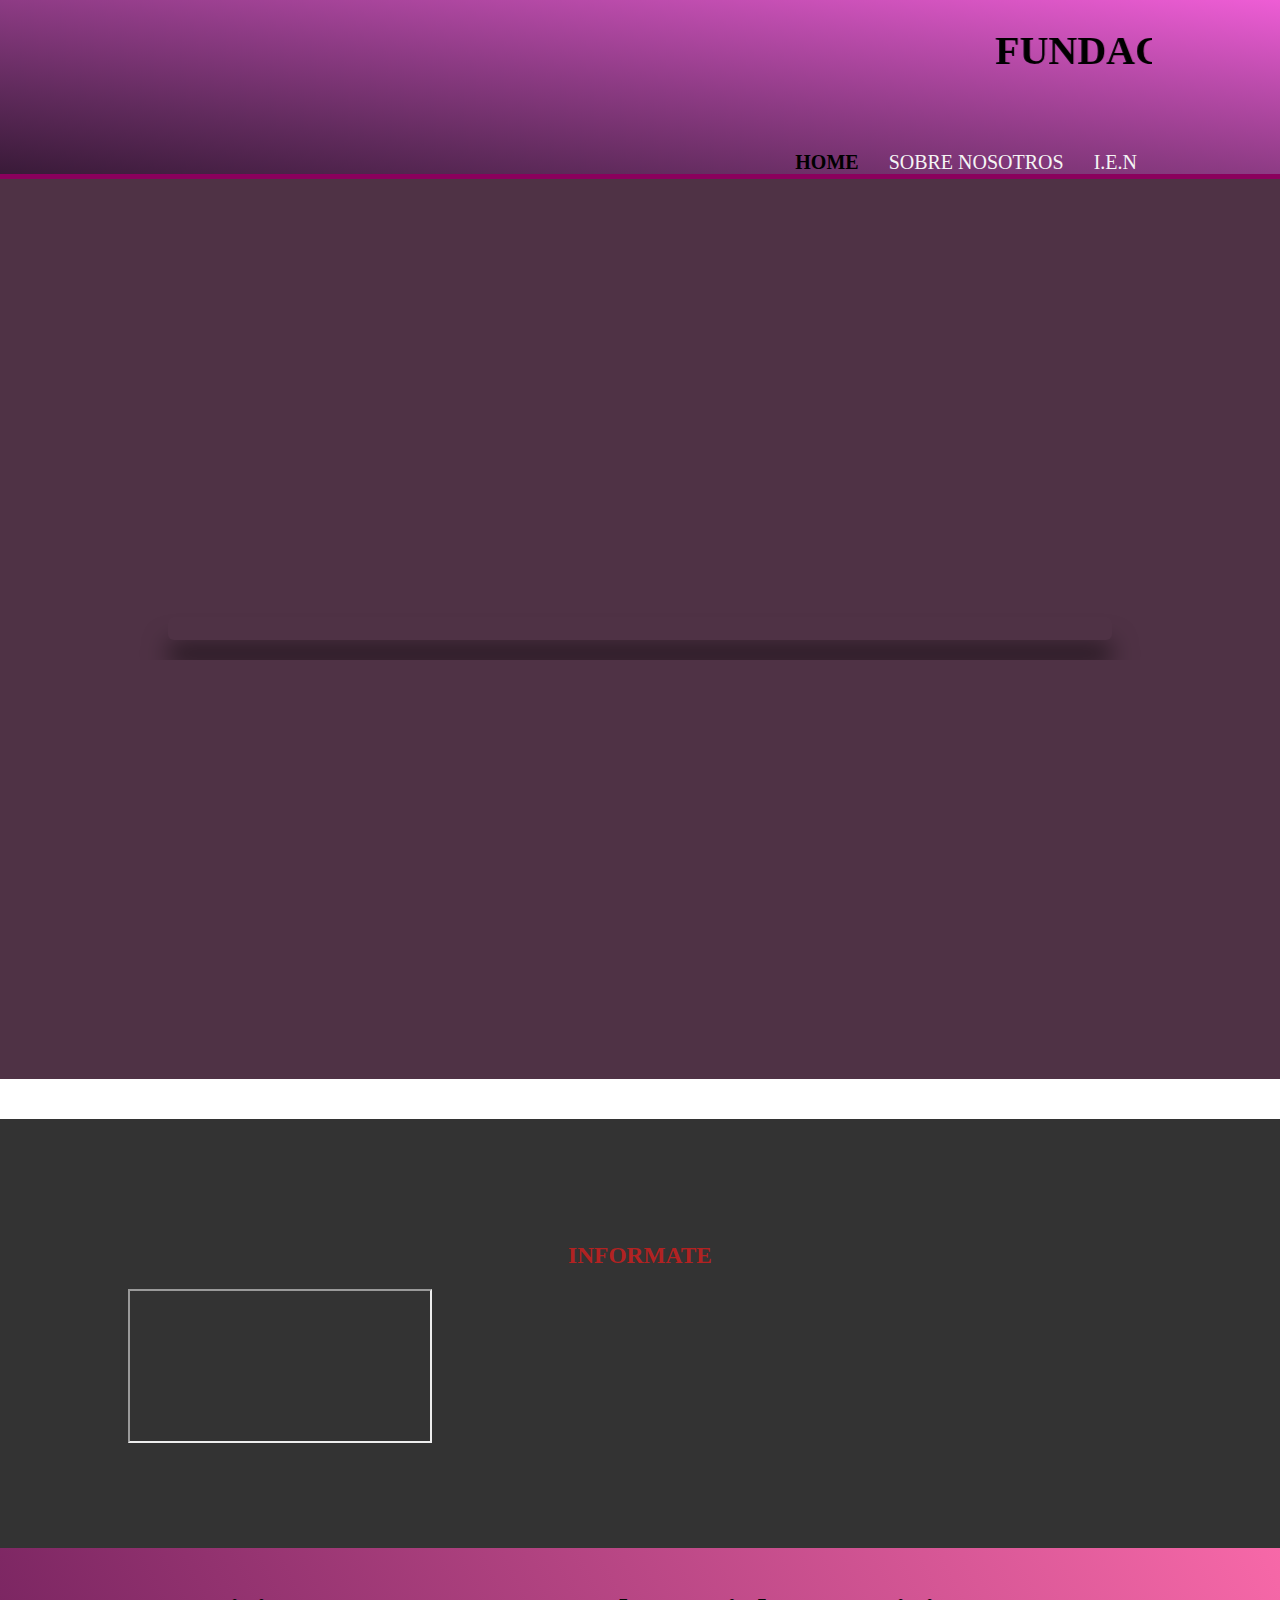
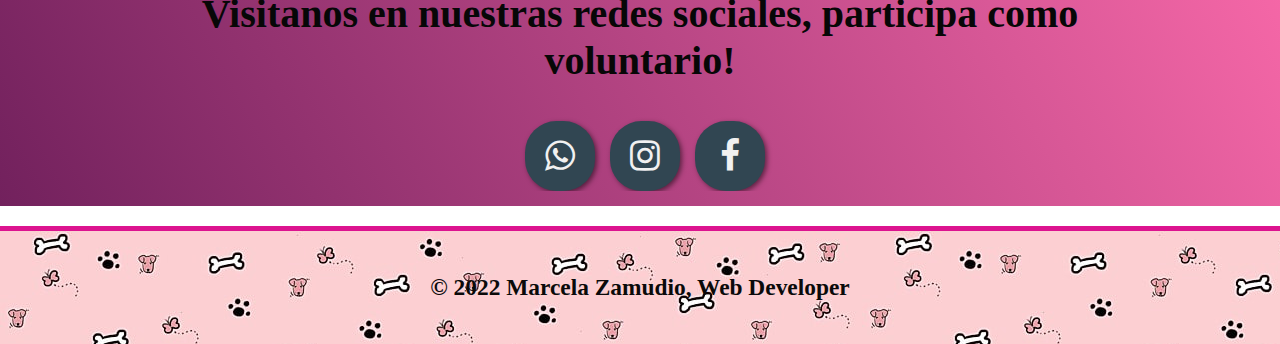
==== index.html @ b5db4b3a "primer modificacion" ====
<!DOCTYPE html>
<html lang="en">
<head>
    <meta charset="UTF-8">
    <meta http-equiv="X-UA-Compatible" content="IE=edge">
    <meta name="viewport" content="width=device-width, initial-scale=1.0">
    <link rel="stylesheet" href="./css/style.css">
    <link href="https://cdn.jsdelivr.net/npm/bootstrap@5.2.0-beta1/dist/css/bootstrap.min.css" rel="stylesheet" integrity="sha384-0evHe/X+R7YkIZDRvuzKMRqM+OrBnVFBL6DOitfPri4tjfHxaWutUpFmBp4vmVor" crossorigin="anonymous">
    <link rel="stylesheet" href="https://stackpath.bootstrapcdn.com/font-awesome/4.7.0/css/font-awesome.min.css">
    

    <title>
    HUELLITAS DE ESPERANZA
    </title>
</head>
<body>
    <header>
        <div class="container">
            <div id="branding">
                <h1><marquee direction="left" scrollamount="20" >FUNDACION HUELLITAS DE ESPERANZA</marquee></h1>
            </div>
            <nav>
                <ul>
                    <li class="current"><a href="index.html">Home</a></li>
                    <li><a href="about.html" >Sobre Nosotros</a></li>
                    <li><a href="service.html" >I.E.N</a></li>
                </ul>
            </nav>
        </div>
    </header>   

    <section id="showcase">
        <div class="container">
            <figure>
                <img src="../Final/img/perros-callejeros.jpg" alt=""></img>
            <div class="capa">
                <h1>No a maltrato animal!</h1>
                <p>La ley protege a los animales del maltrato y la crueldad del hombre. Estos actos son delitos y podés denunciarlos.</p>
                
                <P>HACE CLICK EN EL BOTOM PARA MAS INFO!</P>
                <button><a href="http://www.argentina.gob.ar/justicia/derechofacil/leysimple/maltrato-animales" target="_blank">Ley Simple</a></button>  
            </div>   
            </figure>
        </div>

    </section>    
    <section class="youtube">
        <div class="container">
            <h3>INFORMATE</h3>
                <div class="ratio ratio-16x9">
                    <iframe class="embed-responsive-item" src="https://www.youtube.com/embed/-Lt4eMTkWEI" title="YouTube video player" allow="accelerometer; autoplay; clipboard-write; encrypted-media; gyroscope; picture-in-picture" allowfullscreen></iframe>
                </div>
        </div>
    </section>

    <section id="newsletter">
        <div class="container"> 
            <h1>Visitanos en nuestras redes sociales, participa como voluntario!</h1>
                <a class="fa fa-whatsapp" aria-hidden="true" href="https://wa.me/543772615677?text=¡Hola!+me+gustaria+ser+voluntario!" target="_blank"></a>
                <a class="fa fa-instagram" aria-hidden="true" href="https://instagram.com/apahuellitasdeesperanza?igshid=YmMyMTA2M2Y=" target="_blank"></a>
                <a class="fa fa-facebook" aria-hidden="true" href="https://instagram.com/apahuellitasdeesperanza?igshid=YmMyMTA2M2Y=" target="_blank"></a>
        </div>
    </section>

<footer>
    <h3>© 2022 Marcela Zamudio, Web Developer</h3>
</footer>
<script src="https://cdn.jsdelivr.net/npm/bootstrap@5.2.0-beta1/dist/js/bootstrap.bundle.min.js" integrity="sha384-pprn3073KE6tl6bjs2QrFaJGz5/SUsLqktiwsUTF55Jfv3qYSDhgCecCxMW52nD2" crossorigin="anonymous"></script>
</body>
</html>
---- css/style.css ----
body{
    font-family:'Times New Roman', Times, serif;
    font-size: 20px;
    line-height: 1,5;
    padding: 0;
    margin: 0;
    background: color #ffffff;
}

/*engloba todo*/
.container{
    width: 80%;
    margin: auto;
    overflow: hidden;
}

/*encabezado/header*/
header{ 
    background-image: linear-gradient(to right top, #391a38, #612b5d, #8d3b84, #bc4cac, #ee5dd5);
    min-height: 100px;
    border-bottom:rgb(139, 0, 93) 5px solid;
}



header a{
    color:#f4f4f4;
    text-decoration: none;
    text-transform: uppercase;
    font-size: 20px;
    font-family:cursive;
}

header li{
    float:left;
    display:inline;
    padding: 0 15px 0 15px;
}


header nav{
    float: right;
    margin-top: 20px;
}
header .highlight, header .current a{
    color: black;
    font-weight: bold;
}

header a:hover{
    color: #050101;
    font-weight: bold;
}

/*showcase*/
#showcase {
    width: 100%;
    display: flex;
    justify-content:center;
    align-items: center;
    height: 100vh;
    background:rgb(79, 50, 69);
    padding: auto;
    

}
figure{
    position:relative;
    height:auto;
    width:auto;
    overflow: hidden;
    border-radius: 6px;
    box-shadow: 0px 25px 25px rgba(0, 0, 0, 0.50);
    cursor: pointer;
}
figure img{
    width: auto;
    height:auto;
    transition: all 50ms ease-out;
}


figure .capa{
    position: absolute;
    top: 0;
    height: 100%;
    width: 100%;
    background: rgba(91, 92, 93, 0.7);
    transition: all 50ms ease-out;
    opacity: 0;
    visibility: hidden;
    text-align:center;
}

figure:hover > .capa{
    opacity: 1;
    visibility: visible;
}
figure:hover> img{
    transform: scale(1.3);
}
figure:hover > .capa h1{
    margin-top: 50px;
    margin-bottom: 15px;
}
figure .capa h1{
    color: #ffffff;
    font-weight:900;
    margin-bottom: 120px;
    transition: all 500ms ease-out;
    margin-top: 100px;
}
figure .capa p{
    color: #ffffff;
    font-size: 25px;
    line-height: 1.5;
    width: 100%;
    max-width: 220px;
    margin: auto;
}


.youtube {
        margin-top: 40px;
        padding: 100px 0px 100px 0px;
        background: #333;
        justify-content: center;
    }
.youtube h3{
        color: firebrick;
        text-align: center;
        margin-bottom: 20px;
    }

/*Newsletter*/

#newsletter{
    text-align:center;
    padding: 15px;
    color: rgb(7, 7, 7);
    background-image: linear-gradient(62deg, #72215d 0%, #f768a8 100%);
}
#newsletter a {
    text-align: center;
    text-decoration: none;
    font-size: 35px;
    width: 70px;
    height: 70px;
    line-height: 70px;
    background: #314652;
    color: #f1f1f1;
    border-radius: 45%;
    box-shadow: 2px 2px 5px rgba(0, 0, 0, 0.5);
    transition: all .4s ease-in-out;
    margin-top: 10px;
    margin-left:10px;
}

#newsletter a:hover {
    transform: scale(1.2);
}

/*boxes*/

#boxes {
    margin: top 10px;
}

#boxes .box {
    text-align: center;
    width: 30%;
    margin-left: 150px;
    display:inline-block;
}

#boxes .box img{
    width: 50%;
    border-radius: 40px;
}

/*Info*/

/*#info img{
    border: 3px dashed tomato;
    display: flex;
    justify-content: center;
    align-items: center;
    padding: 20px;
    height: 100vh;
} */

#info {
    background-color: #72215d;
    color: #f4f4f4;
}

#img-center{
    display: block;
    margin-left: auto;
    margin-right:auto ;
}

#servi {
    background-color: darkgoldenrod;
    
}
#servi .caja {
        text-align: center;
}



#servi h1{
    text-align: center;
}

#servi .mapa iframe {
    display: block;
    margin-left: auto;
    margin-right:auto ;
}

/*Footer*/

footer{
    padding: 20px;
    margin-top: 20px;
    border-top:  rgb(220, 20, 143) 5px solid;
    color:rgb(10, 10, 10);
    background-image: url(../img/title.jpg);
    text-align: center;

}  
/*sobre*/

#sobre {
    background-color: #f768a8;
    margin: top 10px;
}

#sobre .box {
    text-align: center;
    width: 30%;
    margin-left: 150px;
    display:inline-block;
}

#sobre .box img{
    width: 50%;
    border-radius: 40px;
}
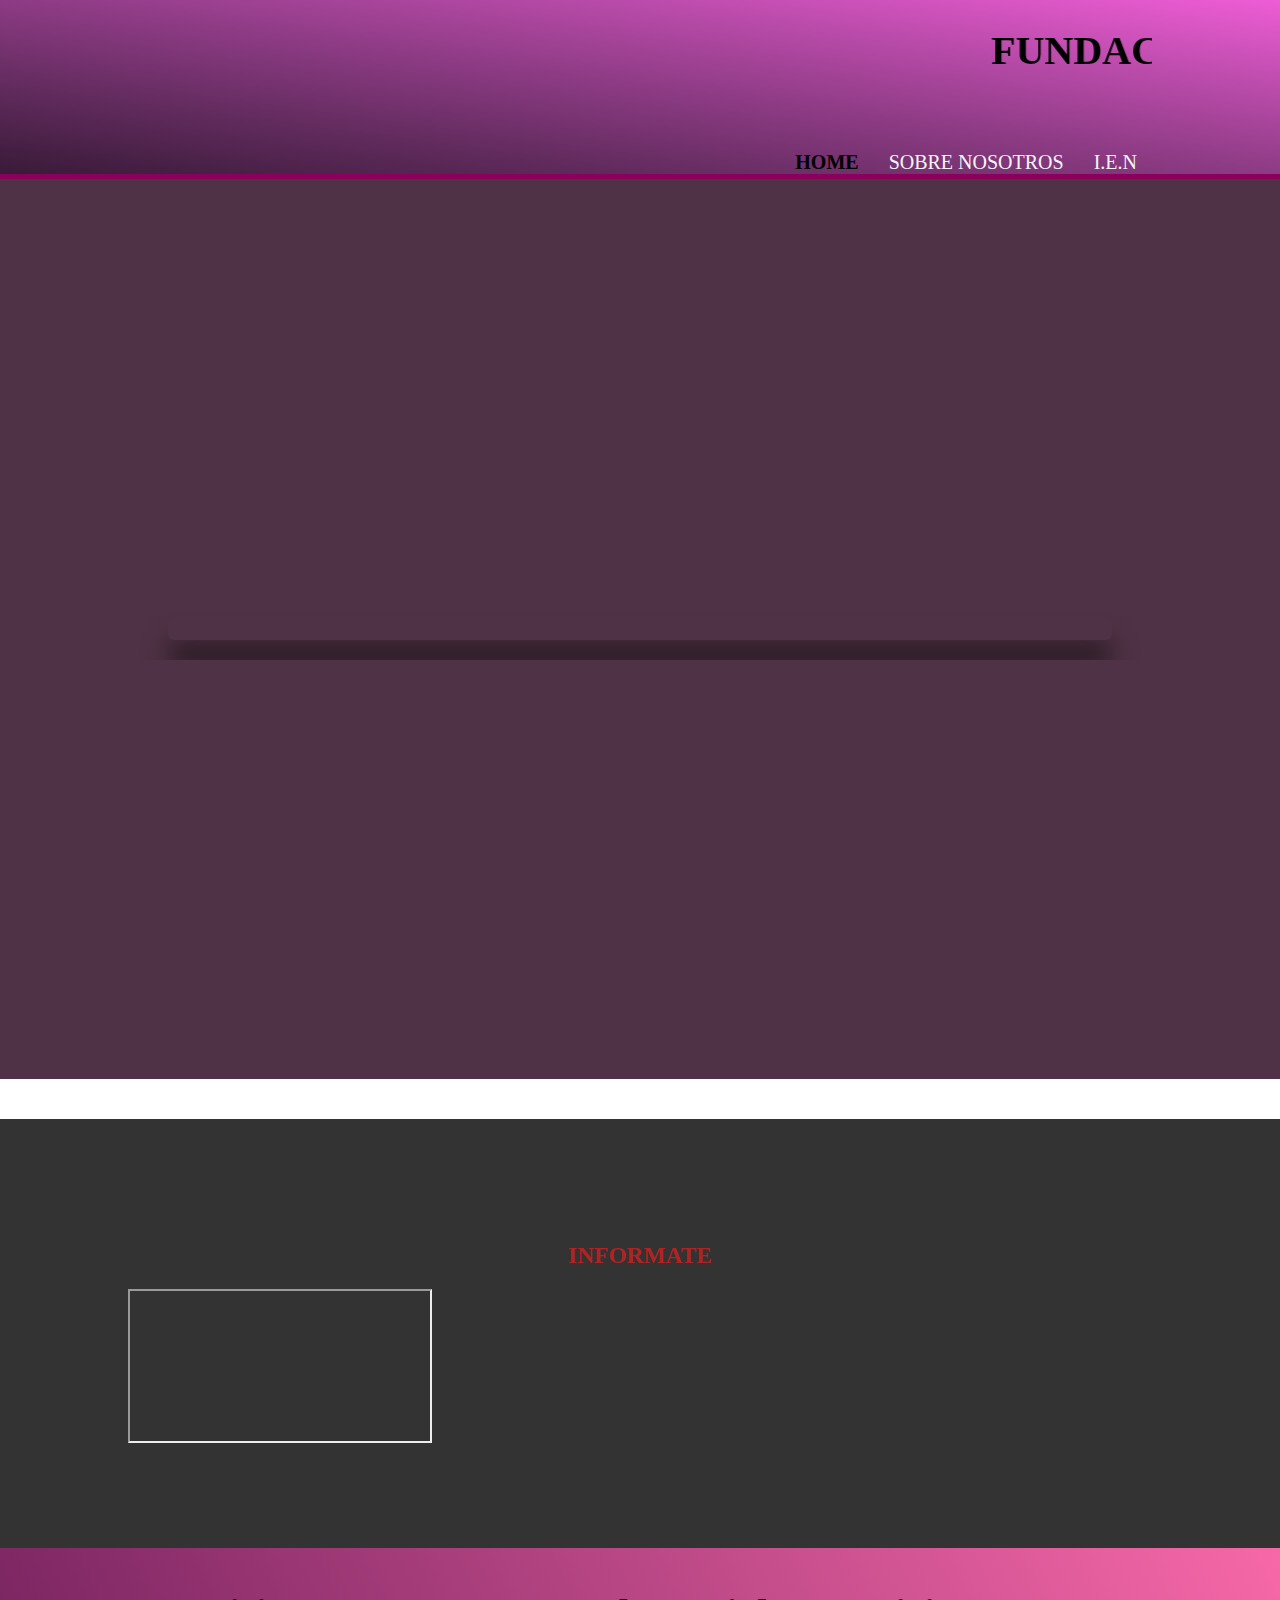
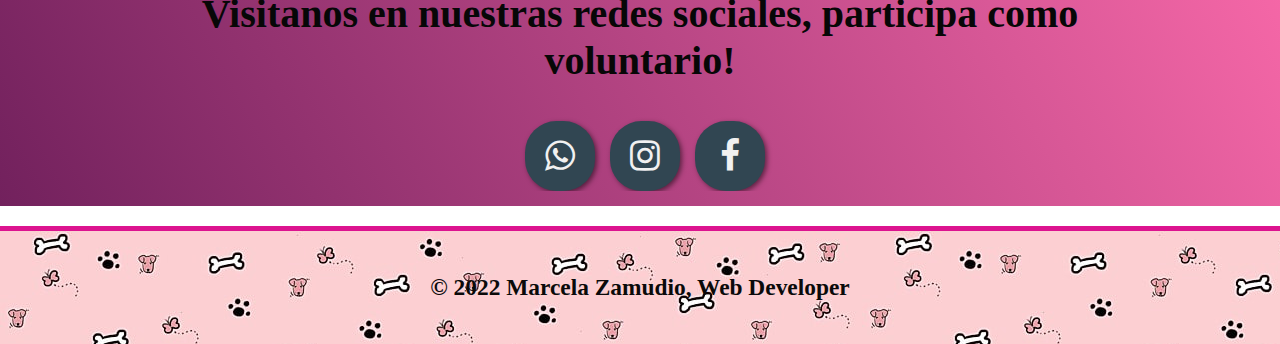
==== commit 3cdcda9d: "probando otra vez si funciona" ====
(no text change in the page or its own stylesheets)
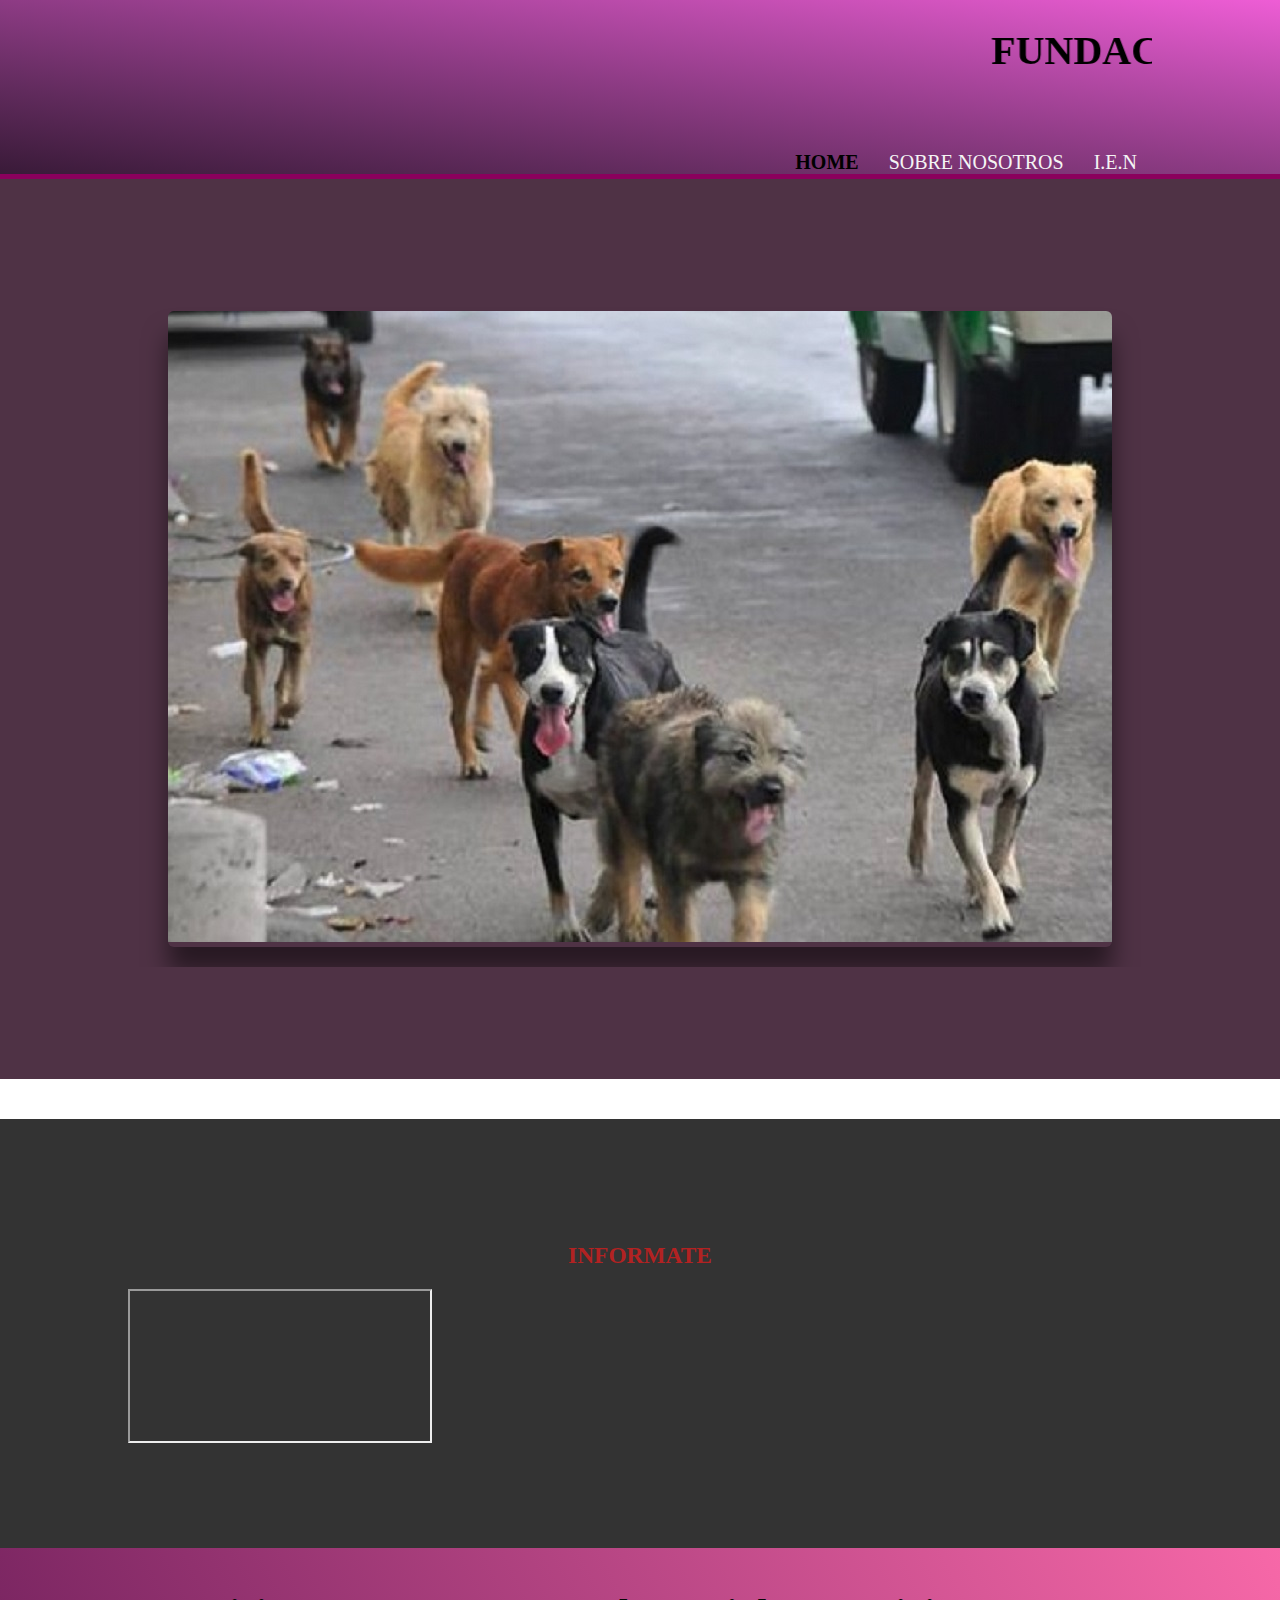
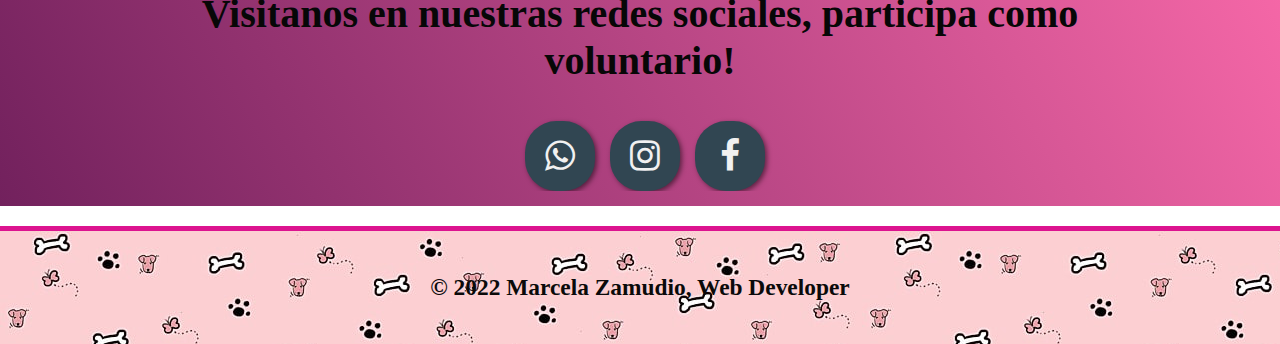
==== commit 3e943718: "cambiando ../" ====
--- a/index.html
+++ b/index.html
@@ -32,7 +32,7 @@
     <section id="showcase">
         <div class="container">
             <figure>
-                <img src="../Final/img/perros-callejeros.jpg" alt=""></img>
+                <img src="../img/perros-callejeros.jpg" alt=""></img>
             <div class="capa">
                 <h1>No a maltrato animal!</h1>
                 <p>La ley protege a los animales del maltrato y la crueldad del hombre. Estos actos son delitos y podés denunciarlos.</p>
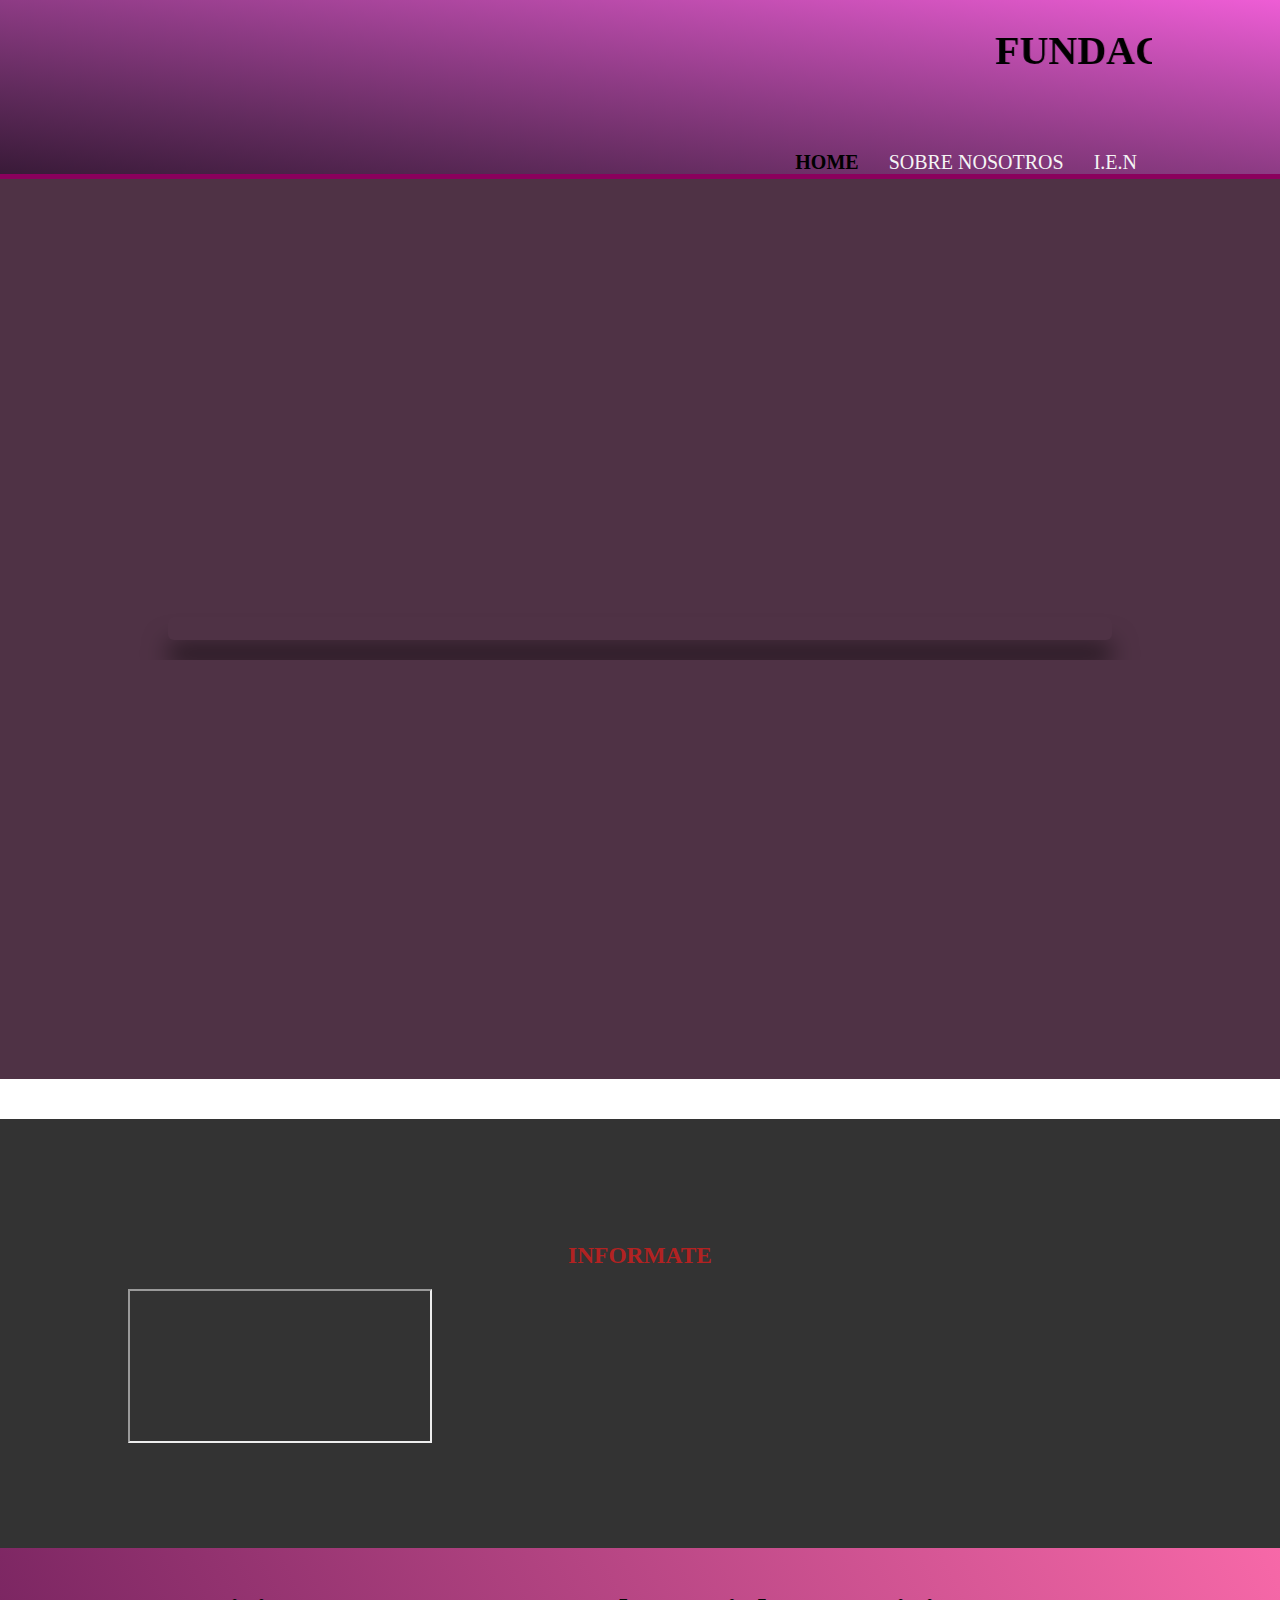
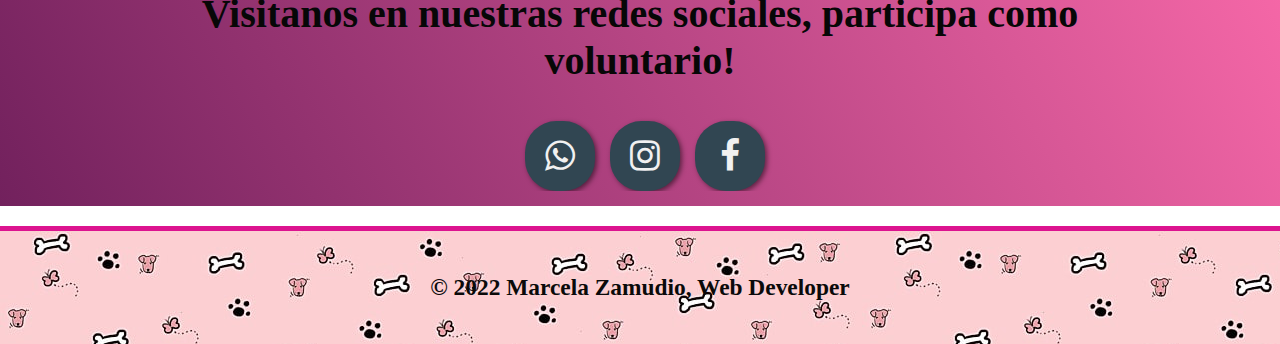
==== commit fc1c2057: "ultimo 19hs" ====
--- a/index.html
+++ b/index.html
@@ -32,7 +32,7 @@
     <section id="showcase">
         <div class="container">
             <figure>
-                <img src="../img/perros-callejeros.jpg" alt=""></img>
+                <img src="../Final/img/perros-callejeros.jpg" alt=""></img>
             <div class="capa">
                 <h1>No a maltrato animal!</h1>
                 <p>La ley protege a los animales del maltrato y la crueldad del hombre. Estos actos son delitos y podés denunciarlos.</p>
